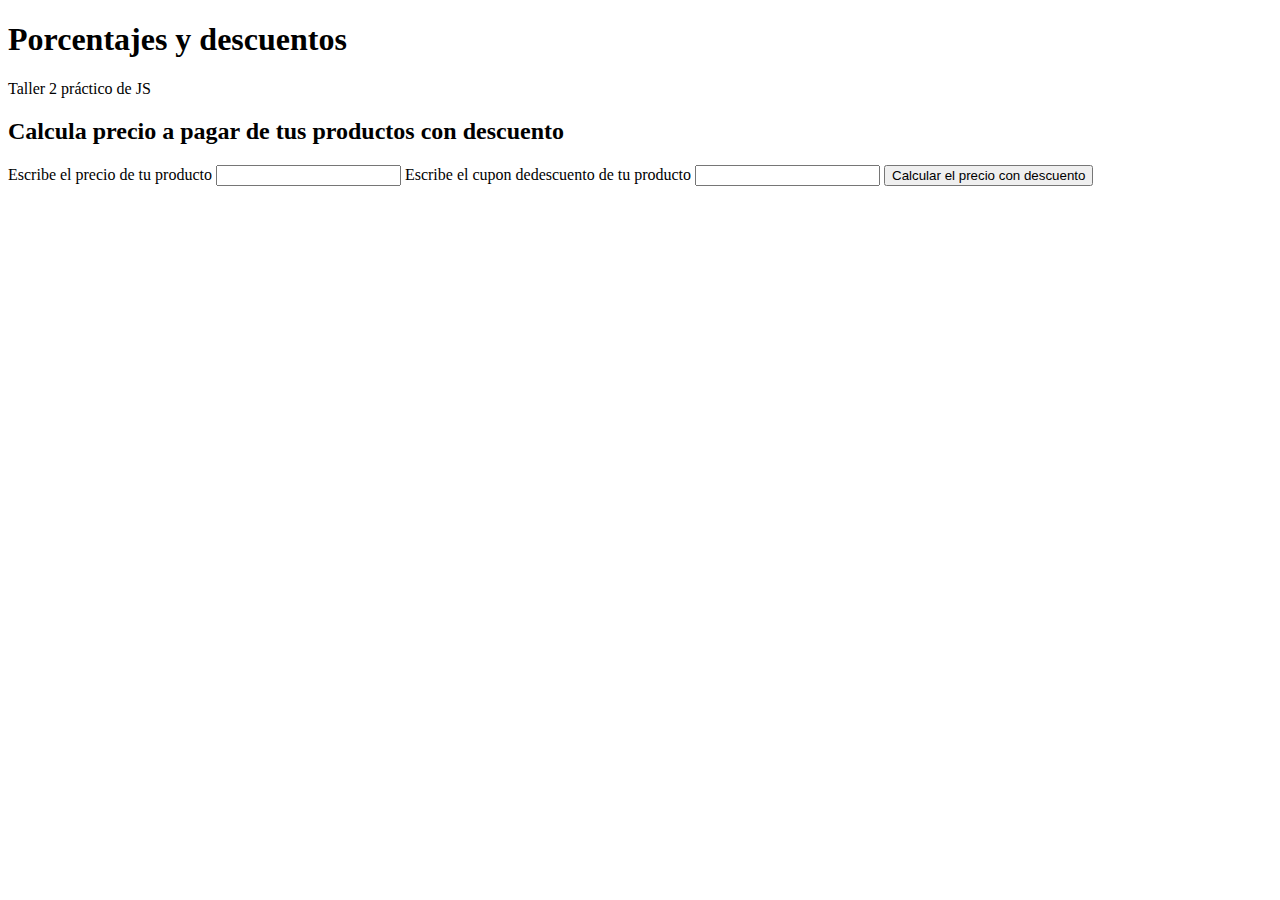
==== descuentos.html @ c70edd9b "Deploy con GitHub Pages" ====
<!DOCTYPE html>
<html lang="en">
<head>
    <meta charset="UTF-8">
    <meta http-equiv="X-UA-Compatible" content="IE=edge">
    <meta name="viewport" content="width=device-width, initial-scale=1.0">
    <title>Porcentajes y descuentos | Curso JavaScript</title>
</head>
<body>
    <header>
        <h1>Porcentajes y descuentos</h1>
        <p>Taller 2 práctico de JS</p>
    </header>
    
    <section>
        <h2>Calcula precio a pagar de tus productos con descuento</h2>
        <form action="">
            <label for="InputPrice">Escribe el precio de tu producto</label>
            <input id="InputPrice" type="number">
            <label for="InputCoupon">Escribe el cupon dedescuento de tu producto</label>
            <input id="InputCoupon" type="text">
            <button type="button" onclick="onClickButtonPriceDiscount()">Calcular el precio con descuento</button>
            <p id="ResultPrice"></p>
        </form>
    </section>

    <script src="./descuentos.js">

    </script>

</body>
</html>
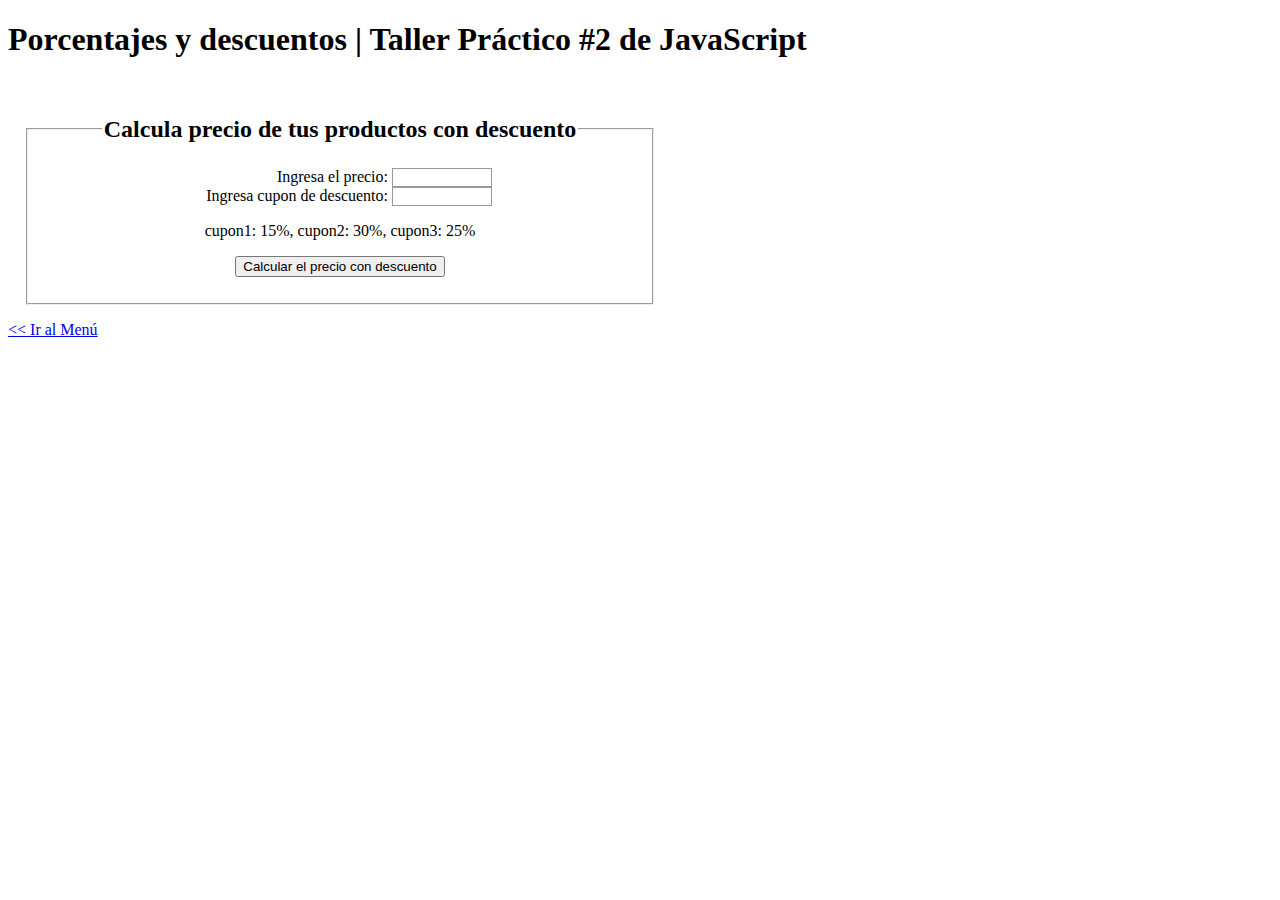
==== commit a987b45e: "Actualiza todos los talleres con registro de datos por HTML y modifica el estilo" ====
--- a/descuentos.html
+++ b/descuentos.html
@@ -1,32 +1,53 @@
 <!DOCTYPE html>
 <html lang="en">
+
 <head>
     <meta charset="UTF-8">
     <meta http-equiv="X-UA-Compatible" content="IE=edge">
     <meta name="viewport" content="width=device-width, initial-scale=1.0">
+    <link rel="stylesheet" href="./styles.css" rel="stylesheet" type="text/css">
     <title>Porcentajes y descuentos | Curso JavaScript</title>
 </head>
+
 <body>
     <header>
-        <h1>Porcentajes y descuentos</h1>
-        <p>Taller 2 práctico de JS</p>
+        <h1>Porcentajes y descuentos | Taller Práctico #2 de JavaScript</h1>
+        <p></p>
     </header>
-    
+
     <section>
-        <h2>Calcula precio a pagar de tus productos con descuento</h2>
+
         <form action="">
-            <label for="InputPrice">Escribe el precio de tu producto</label>
-            <input id="InputPrice" type="number">
-            <label for="InputCoupon">Escribe el cupon dedescuento de tu producto</label>
-            <input id="InputCoupon" type="text">
-            <button type="button" onclick="onClickButtonPriceDiscount()">Calcular el precio con descuento</button>
-            <p id="ResultPrice"></p>
+            <fieldset>
+                <legend>
+                    <h2>Calcula precio de tus productos con descuento</h2>
+                </legend>
+                <div>
+                    <label for="InputPrice">Ingresa el precio:</label>
+                    <input id="InputPrice" type="number">
+                </div>
+                <div>
+                    <label for="InputCoupon">Ingresa cupon de descuento:</label>
+                    <input id="InputCoupon" type="text">
+                    <p id="cupones"></p>
+                </div>
+                <div class="calculo">
+                    <button type="button" onclick="onClickButtonPriceDiscount()">Calcular el precio con
+                        descuento</button>
+                    <p id="ResultPrice"></p>
+                </div>
+
+            </fieldset>
+
         </form>
     </section>
-
+    <section >
+        <a href="./index.html"> << Ir al Menú</a>
+    </section>
     <script src="./descuentos.js">
 
     </script>
 
 </body>
+
 </html>--- a/styles.css
+++ b/styles.css
@@ -0,0 +1,33 @@
+form {
+    width: 50%;
+    /* Esquema del formulario */
+    padding: 1em;
+    text-align: center;
+  }
+  
+  label {
+    /* Tamaño y alineación uniforme */
+    display: inline-block;
+    width: 200px;
+    text-align: right;
+  }
+  
+  input {
+    /* Tamaño uniforme del campo de texto */
+    box-sizing: border-box;
+    width: 100px;
+    /* Hacer coincidir los bordes del campo del formulario */
+    border: 1px solid #999;
+  }
+  
+  input:focus {
+    /* Destacado adicional para elementos que tienen el cursor */
+    border-color: #000;
+  }
+
+ .calculo {
+    margin: 0.5rem;
+
+    /* IMPORTANTE */
+    text-align: center;
+  }